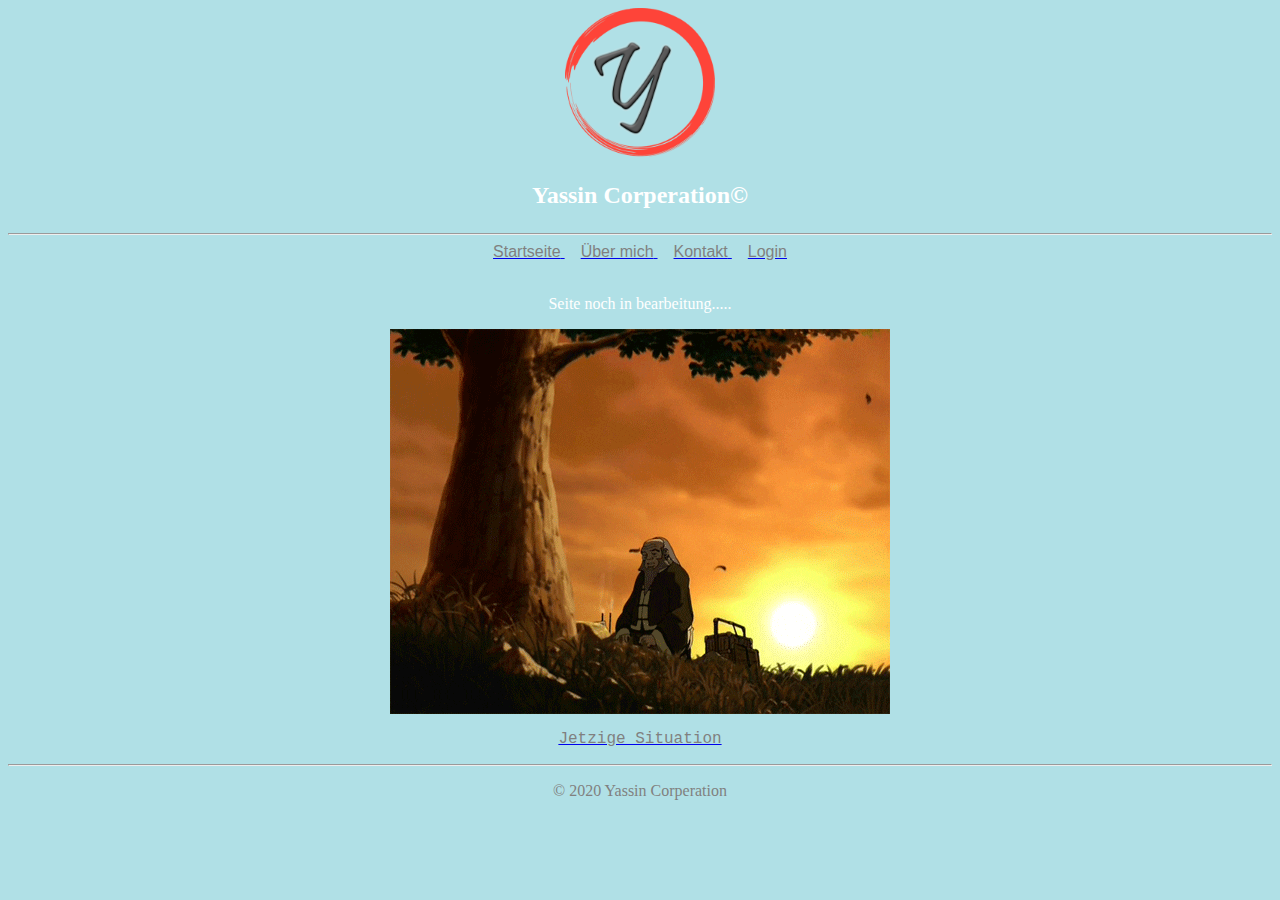
==== index.html @ 62f26baf "Readded files" ====
<HTML>
<HEAD> <TITLE>Yassin Corperation</TITLE>
		<link rel="style.css" type="text/css" 
</HEAD>
<body style="background-color:powderblue;">

	<center>
	<h2>
	<img src="Logo.png" height="150px">
	<p>
	<font size=+2>
	<font color="white">Yassin Corperation&copy;</font>
	</font>
	</center>
	<HR>
	<center>
	<a href="index.HTML"> <font face="Arial"<font color="grey">Startseite</font> </a>
	&nbsp;
	&nbsp;
	<a href="&Uuml;ber mich.HTML"> <font face="Arial"<font color="grey">&Uuml;ber mich</font> </a>
	&nbsp;
	&nbsp;
	<a href="Kontakt.HTML"> <font face="Arial"<font color="grey">Kontakt</font> </a>
	&nbsp;
	&nbsp;
	<a href="Login3.HTML"> <font face="Arial"<font color="grey">Login</font> </a></a>
	</center>
	<Br>

	<center>
	<p>
	<font color="white">Seite noch in bearbeitung.....</font>
	<p>
	<img src="loading.gif">
	<p>
	<a href="giphy.gif"><font face="Courier New"<font color="grey">Jetzige Situation</font></a>
	<HR>
	<p>
	</center>
</Body>
<bottom>
<center>
<font color="grey">&copy; 2020 Yassin Corperation</font>
</center>
</bottom>
<audio controls autoplay loop hidden>
    <source src="Backgroundmusic.mp3" type="audio/mpeg">
</audio>
</HTML>
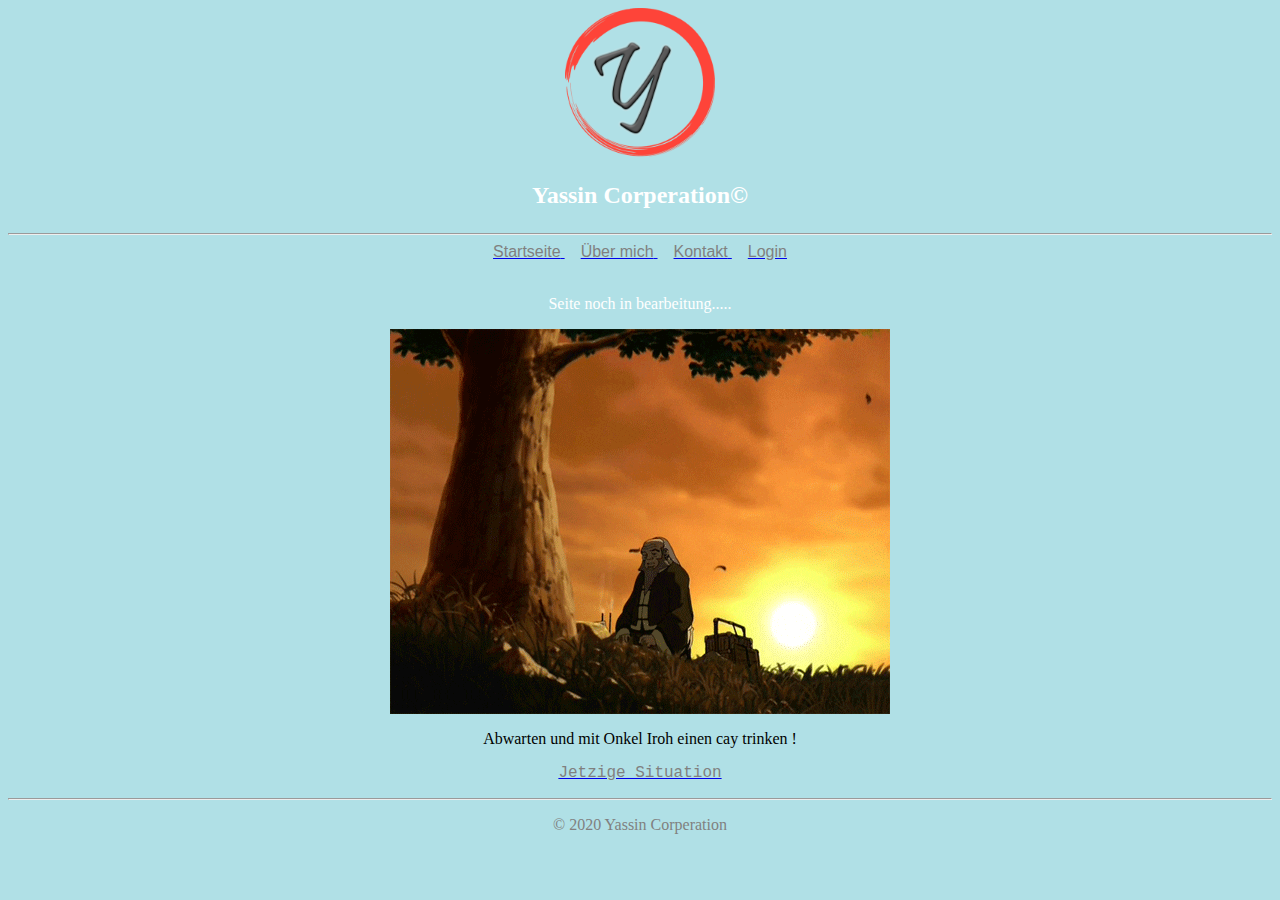
==== commit ef66dab8: "Update files" ====
--- a/index.html
+++ b/index.html
@@ -17,13 +17,13 @@
 	<a href="index.HTML"> <font face="Arial"<font color="grey">Startseite</font> </a>
 	&nbsp;
 	&nbsp;
-	<a href="&Uuml;ber mich.HTML"> <font face="Arial"<font color="grey">&Uuml;ber mich</font> </a>
+	<a href="uebermich.html"> <font face="Arial"<font color="grey">&Uuml;ber mich</font> </a>
 	&nbsp;
 	&nbsp;
-	<a href="Kontakt.HTML"> <font face="Arial"<font color="grey">Kontakt</font> </a>
+	<a href="Kontakt.html"> <font face="Arial"<font color="grey">Kontakt</font> </a>
 	&nbsp;
 	&nbsp;
-	<a href="Login3.HTML"> <font face="Arial"<font color="grey">Login</font> </a></a>
+	<a href="Login3.html"> <font face="Arial"<font color="grey">Login</font> </a></a>
 	</center>
 	<Br>
 
@@ -32,6 +32,8 @@
 	<font color="white">Seite noch in bearbeitung.....</font>
 	<p>
 	<img src="loading.gif">
+	<p>
+	<font face="DK Lemon Yellow Sun"<font color="black"> Abwarten und mit Onkel Iroh einen cay trinken !</font>
 	<p>
 	<a href="giphy.gif"><font face="Courier New"<font color="grey">Jetzige Situation</font></a>
 	<HR>
@@ -46,4 +48,4 @@
 <audio controls autoplay loop hidden>
     <source src="Backgroundmusic.mp3" type="audio/mpeg">
 </audio>
-</HTML>+</HTML>
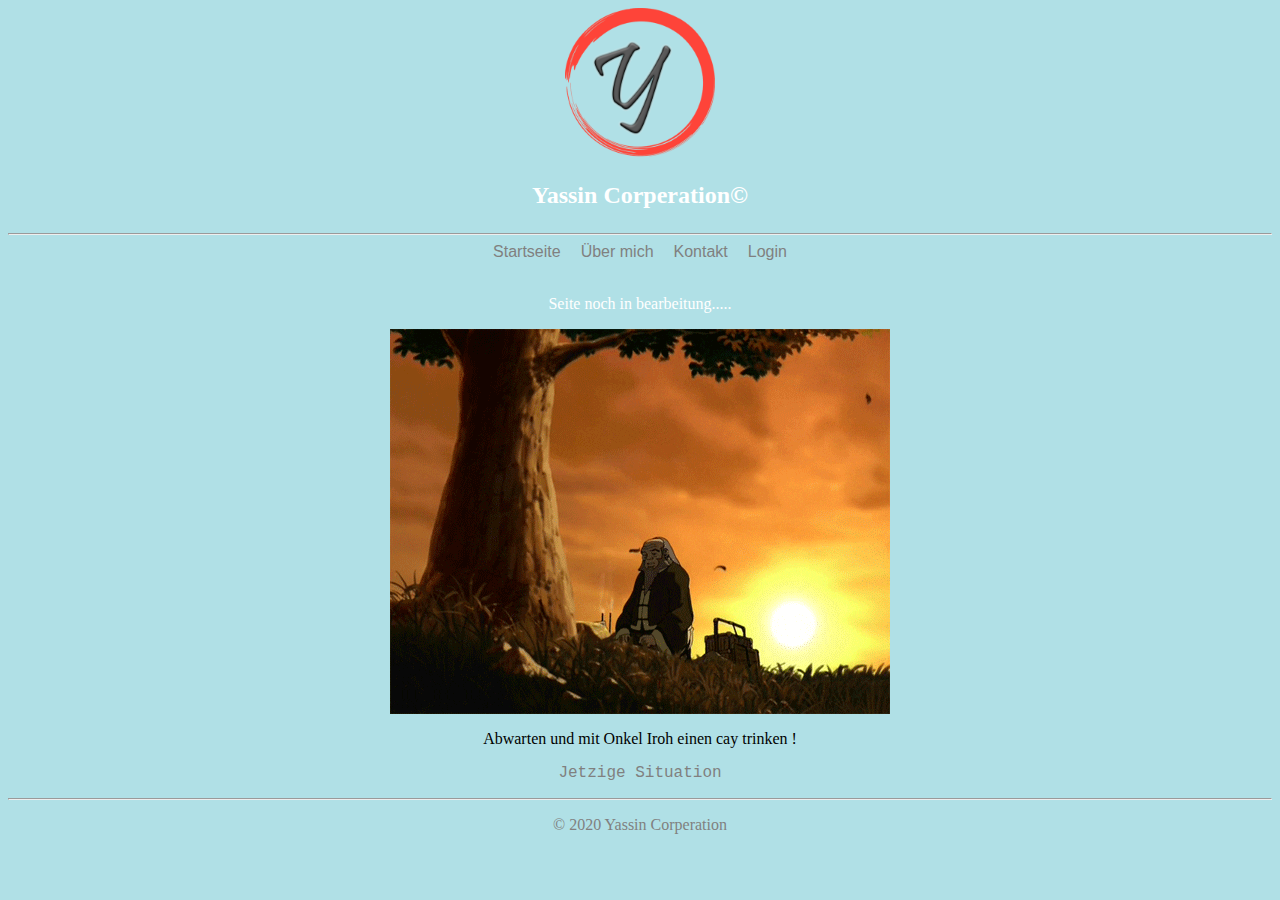
==== commit adc1d6d7: "Update to V2" ====
--- a/index.html
+++ b/index.html
@@ -1,6 +1,6 @@
 <HTML>
 <HEAD> <TITLE>Yassin Corperation</TITLE>
-		<link rel="style.css" type="text/css" 
+<link rel="stylesheet" href="style.css" type="text/css" </link>
 </HEAD>
 <body style="background-color:powderblue;">
 
@@ -14,7 +14,7 @@
 	</center>
 	<HR>
 	<center>
-	<a href="index.HTML"> <font face="Arial"<font color="grey">Startseite</font> </a>
+	<a href="index.html"> <font face="Arial"<font color="grey">Startseite</font> </a>
 	&nbsp;
 	&nbsp;
 	<a href="uebermich.html"> <font face="Arial"<font color="grey">&Uuml;ber mich</font> </a>
--- a/style.css
+++ b/style.css
@@ -0,0 +1,64 @@
+#wrapper {
+        width:18x;
+		margin-right: auto;
+		margin-left: auto;
+		font-size. 18px;
+}       font-family: arial, sans-serif
+header {
+    Padding-top: 10px;
+  Padding-bottom: 10px;
+	text-align: center;
+}
+	
+	
+nav {
+	text-align: center;
+	
+	
+}
+
+
+nav ul {
+	
+	list-style-type: none;
+	
+	
+}
+
+
+nav li {
+	
+	display: inline;
+	margin-right: 20px;
+	
+	
+	
+}
+
+a {
+	color: #777;
+	text-decoration : none;
+	
+	
+}
+section{
+     width: 650px;
+	 float: left;
+	
+	 
+}	
+
+
+aside {
+    width: 310px;
+	float: right;
+	
+	
+}
+
+
+footer {
+    height: 50px;
+	clear: both;
+	background; white;
+}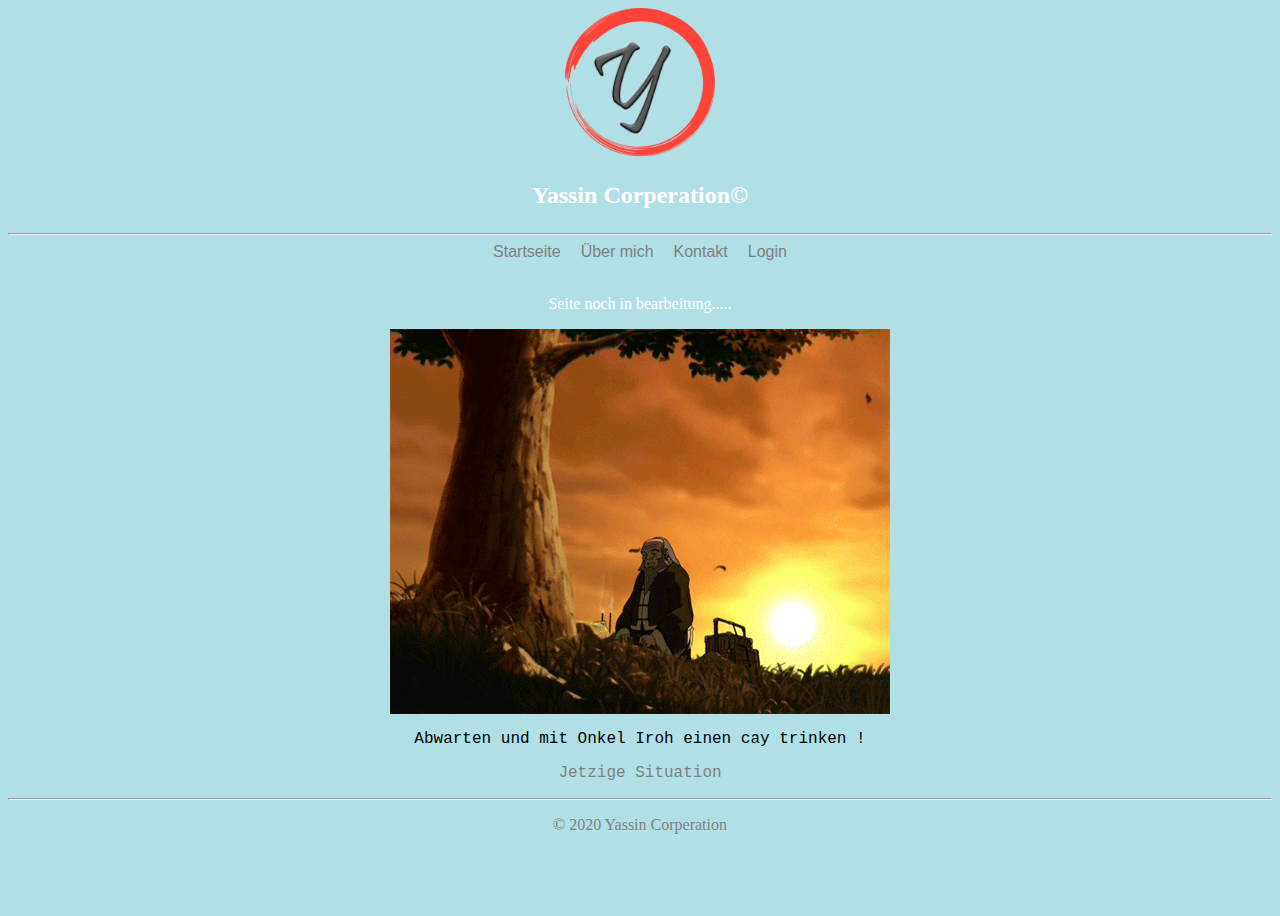
==== commit d19352cc: "update all" ====
--- a/index.html
+++ b/index.html
@@ -1,8 +1,8 @@
-<HTML>
+<HTML style="min-height: 100%">
 <HEAD> <TITLE>Yassin Corperation</TITLE>
 <link rel="stylesheet" href="style.css" type="text/css" </link>
 </HEAD>
-<body style="background-color:powderblue;">
+<body style="background-color:powderblue; height: 100%">
 
 	<center>
 	<h2>
@@ -33,7 +33,7 @@
 	<p>
 	<img src="loading.gif">
 	<p>
-	<font face="DK Lemon Yellow Sun"<font color="black"> Abwarten und mit Onkel Iroh einen cay trinken !</font>
+	<font face="Courier New"<font color="black"> Abwarten und mit Onkel Iroh einen cay trinken !</font>
 	<p>
 	<a href="giphy.gif"><font face="Courier New"<font color="grey">Jetzige Situation</font></a>
 	<HR>
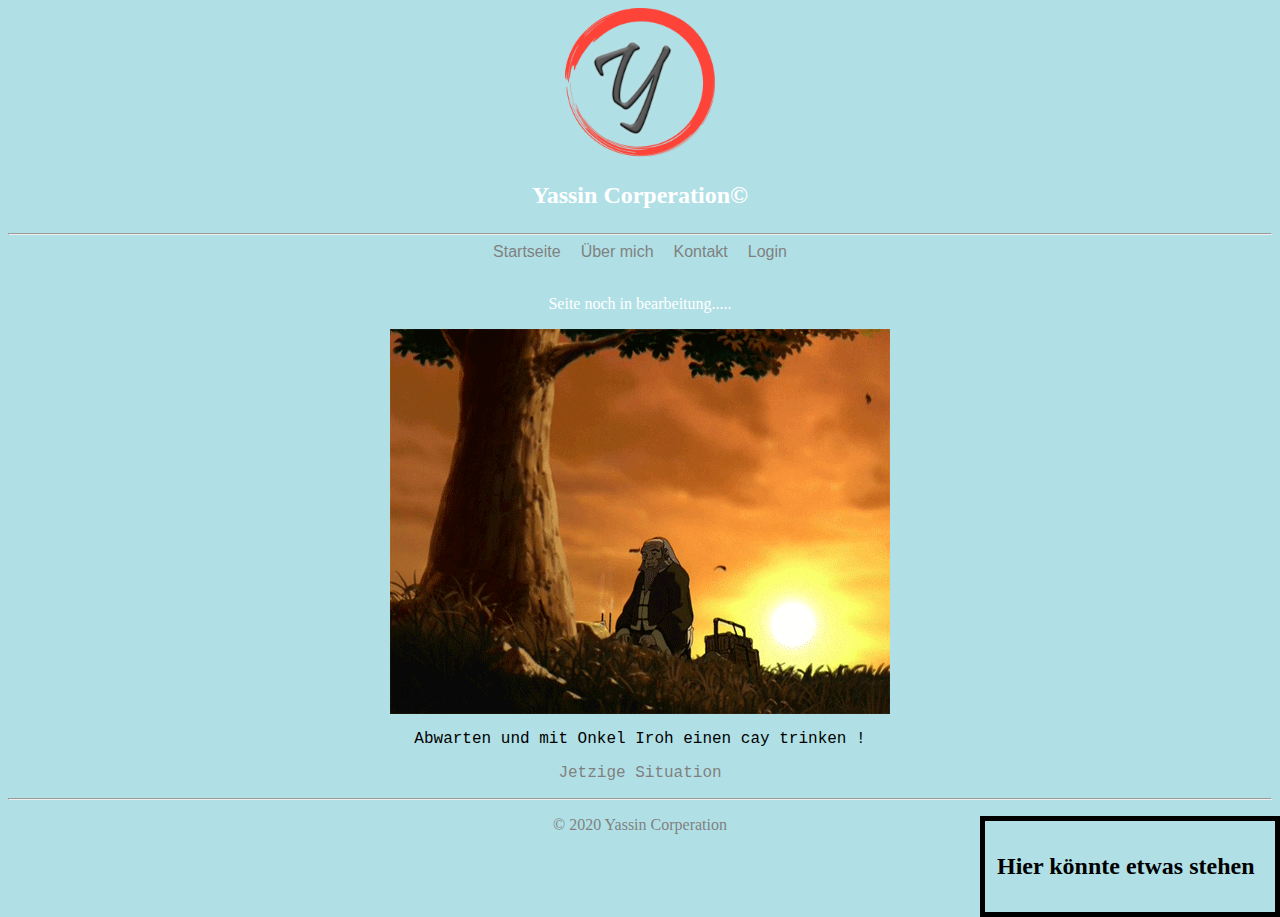
==== commit ee379b47: "REUPDATE" ====
--- a/index.html
+++ b/index.html
@@ -39,6 +39,16 @@
 	<HR>
 	<p>
 	</center>
+	
+<div class="div1">
+  <h2>Hier könnte etwas stehen </h2>
+</div>	
+
+
+	
+	
+	
+	
 </Body>
 <bottom>
 <center>
--- a/style.css
+++ b/style.css
@@ -1,3 +1,14 @@
+* {
+  box-sizing: border-box;
+}
+
+.topnav {
+  overflow: hidden;
+  background-color: grey;
+}
+
+
+
 #wrapper {
         width:18x;
 		margin-right: auto;
@@ -61,4 +72,27 @@
     height: 50px;
 	clear: both;
 	background; white;
-}+}
+
+.div1 {
+  font-family: Fantasy ;
+  position: absolute;
+  right: 0px;
+  width: 300px;
+  border: 5px solid black;
+  padding: 12px;
+
+
+ 
+}
+
+/*content - Der Inhalt des Rahmens, in dem Text und Bilder erscheinen
+
+Padding - Legt einen Bereich um den Inhalt frei. Die Füllung ist transparent.
+
+border- Ein Rahmen, der um die Füllung und den Inhalt herum verläuft.
+
+margin- Löscht einen Bereich außerhalb des Rahmens. Der Rand ist transparent.*/
+
+
+
